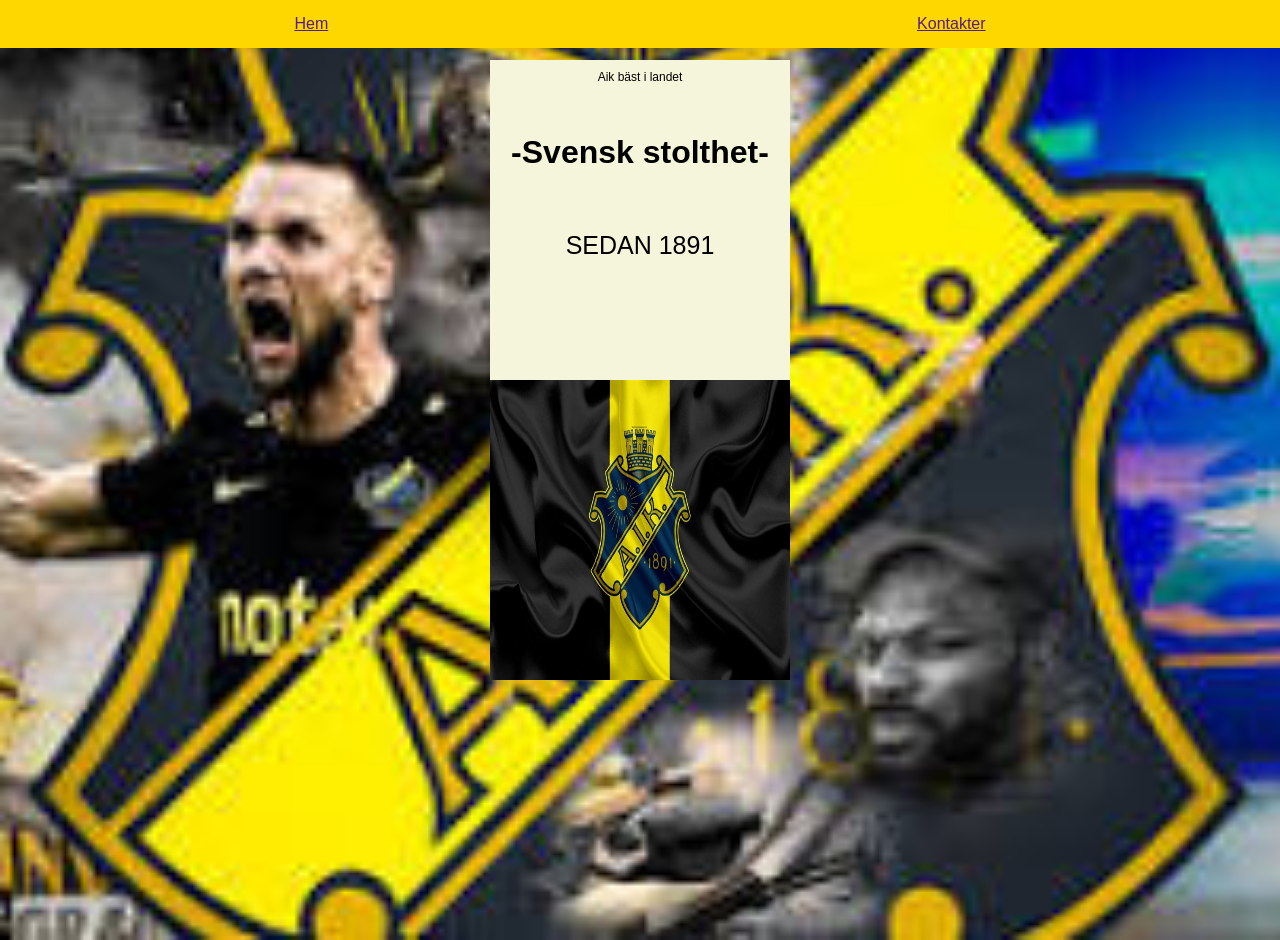
==== Index.html @ 5c1ff423 "lagg till bild, och text samt meny och ändrat utseende med css" ====
<!DOCTYPE html>
<html lang="sv">
<Head>
<meta charset ="UTF-8">
<meta name="viewport" content="width=device-width, initial-scale=1.0">
<title>portfolio</title>
<link rel="stylesheet" href="style.css">

</Head>

<body>
    <nav class="navbar">
        <a href="">Hem</a>
        <a href="">Kontakter</a>
        
        
    </nav>
    <div class="container">
    <small class="intro"> Aik bäst i landet</small>
    <h1>-Svensk stolthet-</h1>
    <small class="info">SEDAN 1891</small>
    <img src="sverige stolt.jpg" alt="AIk logga" width="400" height="400"> 
</div>
 </body>
</html>
---- style.css ----
body {
    background-image: url('nedladdning.jpg');
    background-size: cover;
    background-position: center;
    background-repeat: no-repeat;
    margin: 0;
    font-family: 'oswalt', sans-serif;
    display: flex;
    flex-direction: column;
    align-items: center;
    justify-content: center;
    min-height: 100vh;
    padding: 20px;
}

.navbar {
    width: 100%;
    background-color: gold;
    display: flex;
    justify-content: space-around;
    align-items: center;
    padding: 15px 0;
    position: fixed;
    top: 0;
    z-index: 1000;
}

navbar a {
    text-decoration: none;
    color: white;
    font-size: 18px;
    font-weight: bold;
    padding: 10px 20px;
    transition: background-color 0.3s ease;
}

.navbar a:hover {
    background-color: var(--gold-bright);
    color: black;
    border-radius: 5px;
}

.container {
    display: flex;
    flex-direction: column;
    align-items: center;
    text-align: center;
    gap: 20px;
    margin-bottom: 200px;
    background-color: beige;
}

h1 {
    font-size: 32px;
    text-align: center;
    margin: 20px 0;
}

small.intro {
    font-size: 12px;
    text-align: center;
    color: var(--ink);
    margin: 10px 0;
}

small.info {
    font-size: 25px;
    text-align: center;
    margin: 20px 0;
    margin-bottom: 100px;
}

img {
    margin: 0px 0;
    width: 300px;
    height: 300px;
}
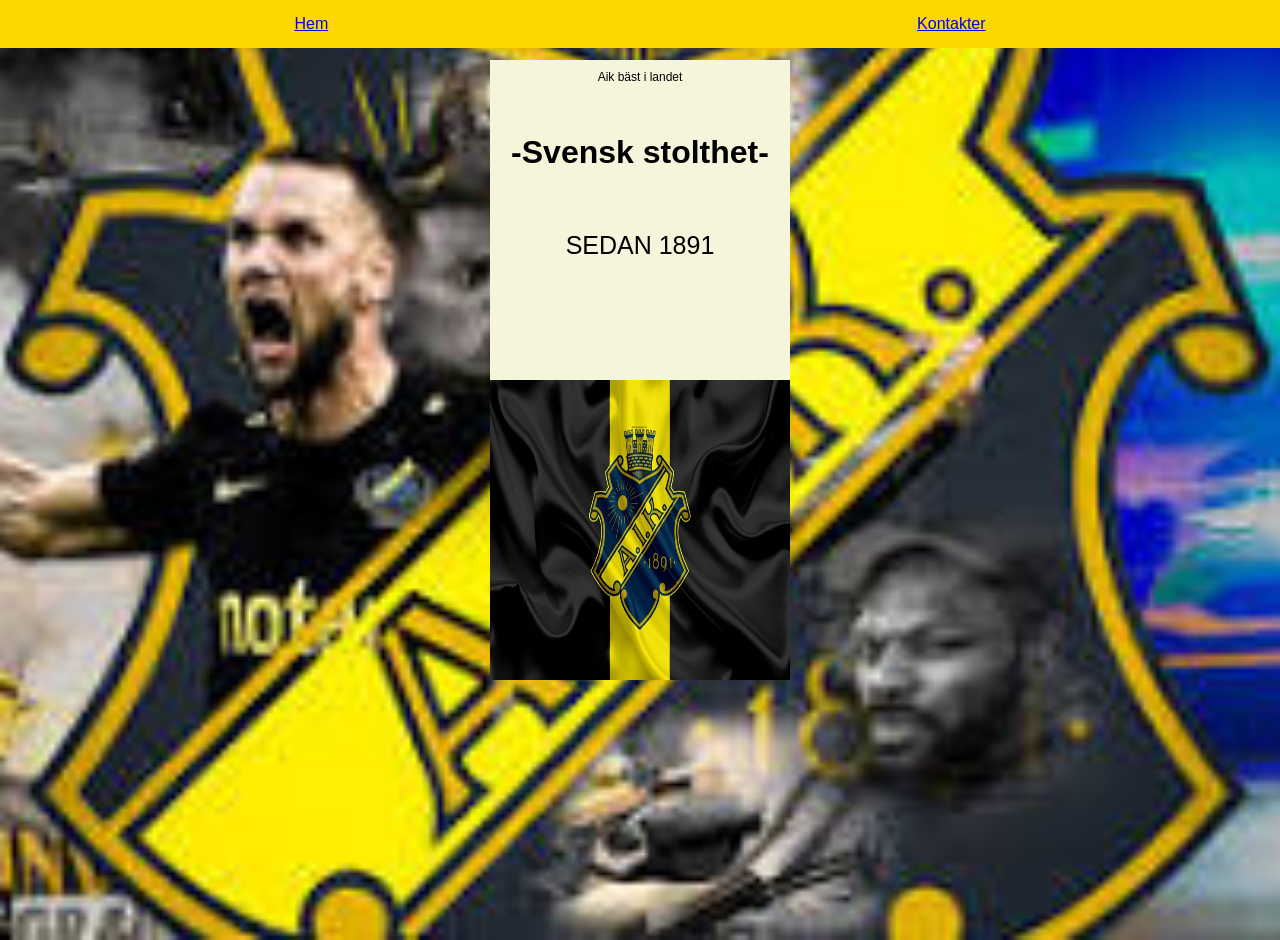
==== commit d833f357: "a" ====
--- a/Index.html
+++ b/Index.html
@@ -10,16 +10,18 @@
 
 <body>
     <nav class="navbar">
-        <a href="">Hem</a>
-        <a href="">Kontakter</a>
+        <a href="Index.html">Hem</a>
+        <a href="kontakter.html">Kontakter</a>
         
         
     </nav>
-    <div class="container">
+    <div class="container" id ="home">
     <small class="intro"> Aik bäst i landet</small>
     <h1>-Svensk stolthet-</h1>
     <small class="info">SEDAN 1891</small>
     <img src="sverige stolt.jpg" alt="AIk logga" width="400" height="400"> 
 </div>
+
+<script src ="script.js"></script>
  </body>
 </html>
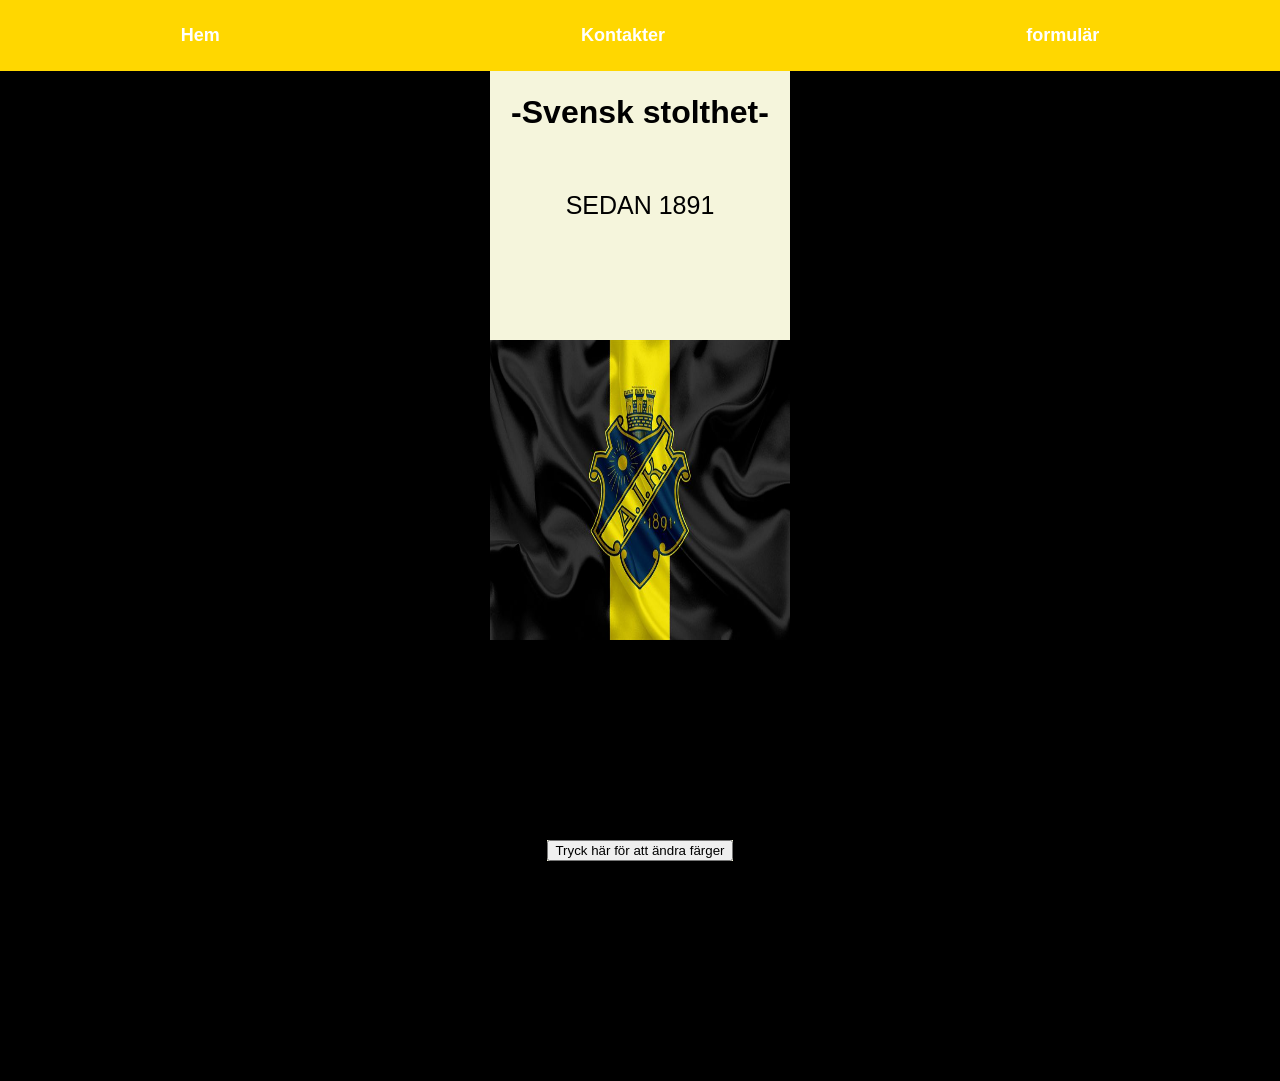
==== commit 511a115a: "aaa" ====
--- a/Index.html
+++ b/Index.html
@@ -12,6 +12,7 @@
     <nav class="navbar">
         <a href="Index.html">Hem</a>
         <a href="kontakter.html">Kontakter</a>
+        <a href="formulär.html">formulär</a>
         
         
     </nav>
@@ -22,6 +23,10 @@
     <img src="sverige stolt.jpg" alt="AIk logga" width="400" height="400"> 
 </div>
 
+<div class="container">
+    <button id="växla">Tryck här för att ändra färger</button>
+</div>
+
 <script src ="script.js"></script>
  </body>
 </html>
--- a/style.css
+++ b/style.css
@@ -1,5 +1,5 @@
 body {
-    background-image: url('nedladdning.jpg');
+   background-color: black;
     background-size: cover;
     background-position: center;
     background-repeat: no-repeat;
@@ -25,7 +25,7 @@
     z-index: 1000;
 }
 
-navbar a {
+.navbar a {
     text-decoration: none;
     color: white;
     font-size: 18px;
